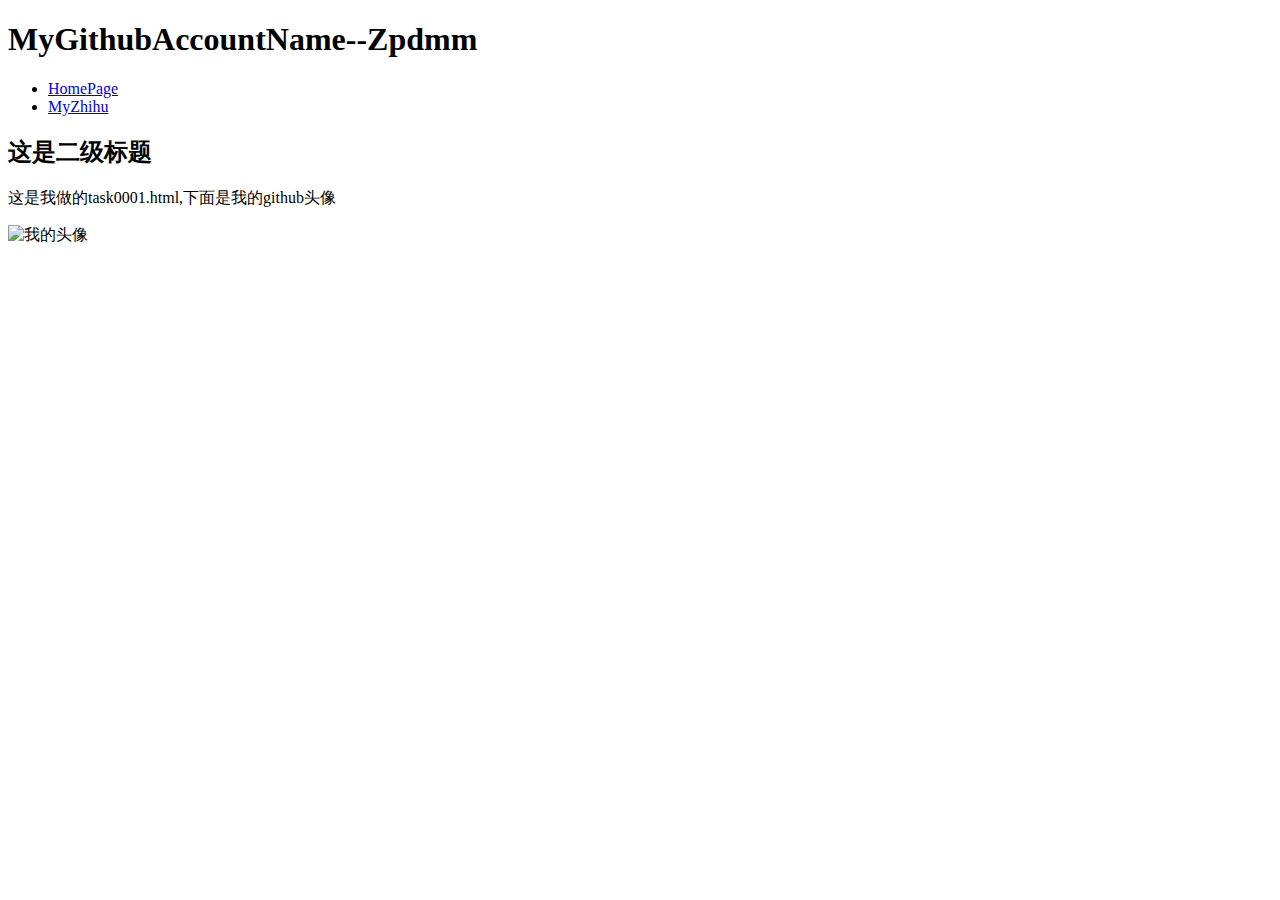
==== task0001/task0001.html @ e5df8db5 "task0001.1.html" ====
<!DOCTYPE html>
<html>
<head>   
	<title>baidu-ife.task0001</title>
	<meta charset = "utf-8">
</head>
<body>
    <h1>MyGithubAccountName--Zpdmm</h1>

    <ul>
    	<li>
    	<a href="task0001.html">HomePage</a>
    	</li>

    	<li>
    	<a href="https://www.zhihu.com/people/zhu-po-de-mei-mei">MyZhihu</a>
    	</li>
    </ul>

    <h2>这是二级标题</h2>
    <p>这是我做的task0001.html,下面是我的github头像</p>
    <img src="https://avatars0.githubusercontent.com/u/13400448?v=3&s=460" alt="我的头像">

</body>
</html>
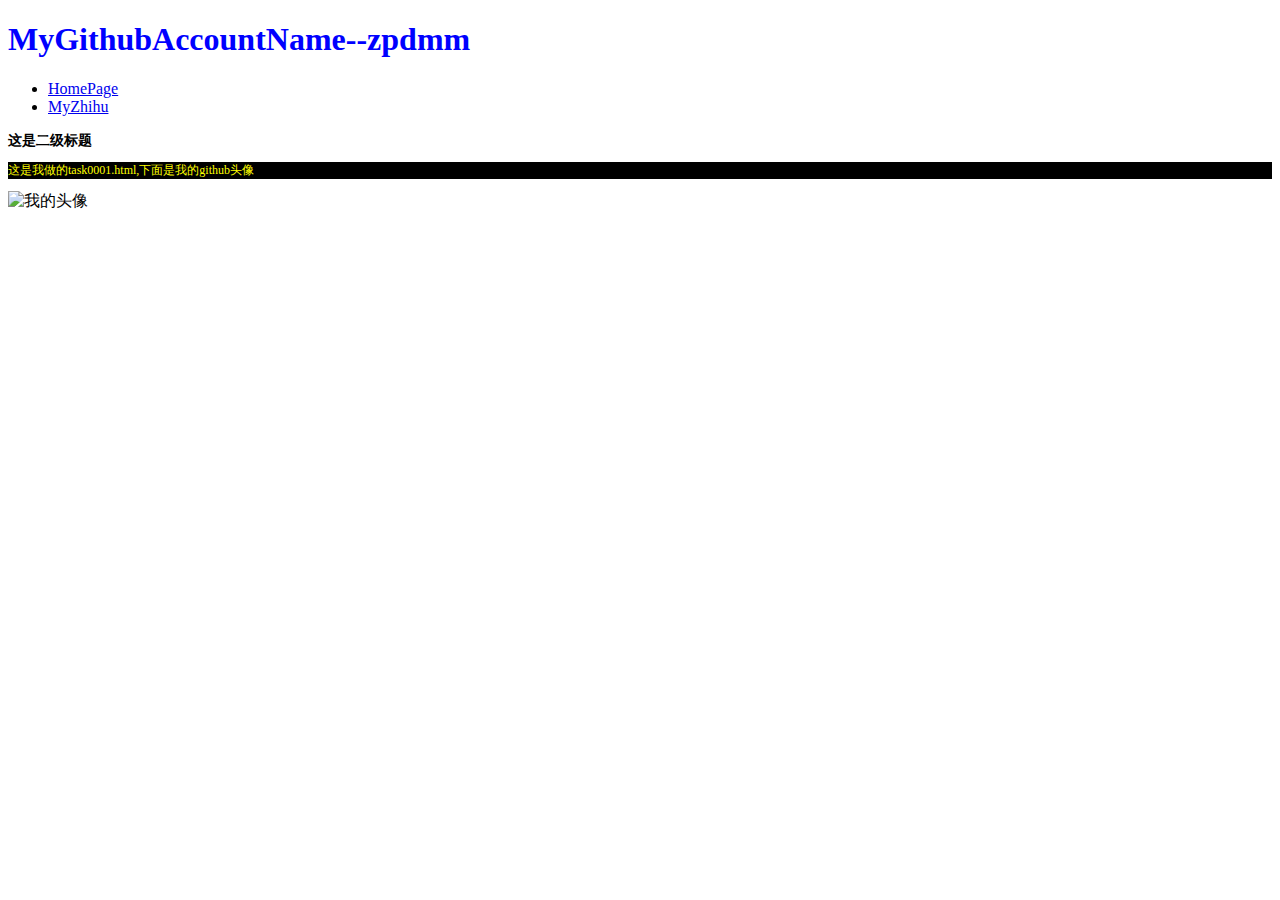
==== commit 446871b4: "task0001.2.html&css" ====
--- a/task0001/task0001.html
+++ b/task0001/task0001.html
@@ -3,9 +3,11 @@
 <head>   
 	<title>baidu-ife.task0001</title>
 	<meta charset = "utf-8">
+    <link rel="stylesheet" type="text/css" href="task0001.css">
 </head>
 <body>
-    <h1>MyGithubAccountName--Zpdmm</h1>
+    <h1>MyGithubAccountName--zpdmm</h1>
+    <!-- 这是task0001.2，我的github账号是zpdmm小写 -->
 
     <ul>
     	<li>
--- a/task0001/task0001.css
+++ b/task0001/task0001.css
@@ -0,0 +1,18 @@
+h1{
+	color: blue;
+}
+
+h2{
+	font-size: 14px;
+}
+
+p{
+	font-size: 12px;
+	color: yellow;
+	background-color: black;
+}
+
+img{
+	border-color: red;
+	border: 2px;
+}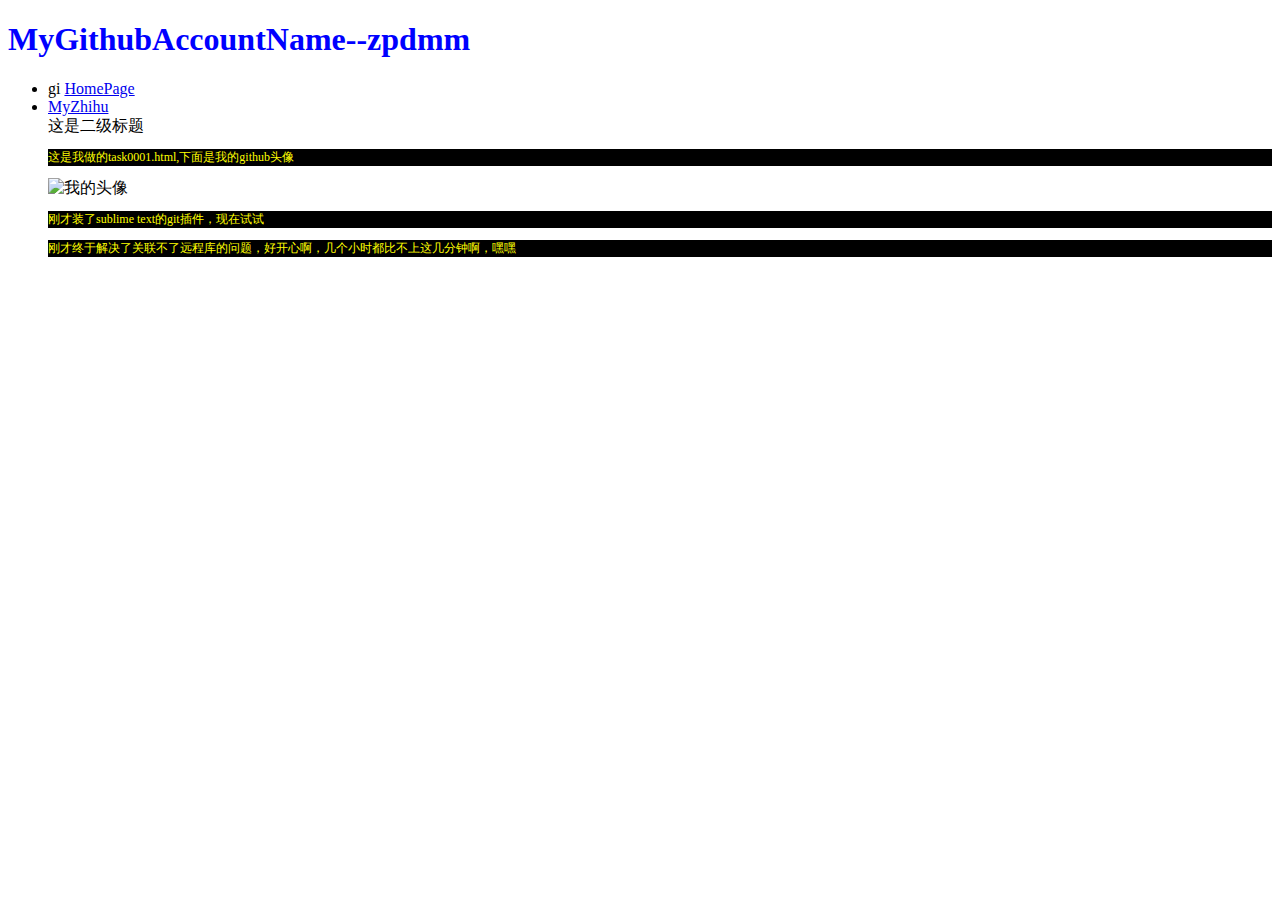
==== commit 64df7a3d: "solve the problem" ====
--- a/task0001/task0001.html
+++ b/task0001/task0001.html
@@ -10,18 +10,20 @@
     <!-- 这是task0001.2，我的github账号是zpdmm小写 -->
 
     <ul>
-    	<li>
+    	<li>gi
     	<a href="task0001.html">HomePage</a>
     	</li>
 
     	<li>
     	<a href="https://www.zhihu.com/people/zhu-po-de-mei-mei">MyZhihu</a>
     	</li>
-    </ul>
+    </
 
     <h2>这是二级标题</h2>
     <p>这是我做的task0001.html,下面是我的github头像</p>
     <img src="https://avatars0.githubusercontent.com/u/13400448?v=3&s=460" alt="我的头像">
+    <p>刚才装了sublime text的git插件，现在试试</p> 
+    <p>刚才终于解决了关联不了远程库的问题，好开心啊，几个小时都比不上这几分钟啊，嘿嘿</p> 
 
 </body>
 </html>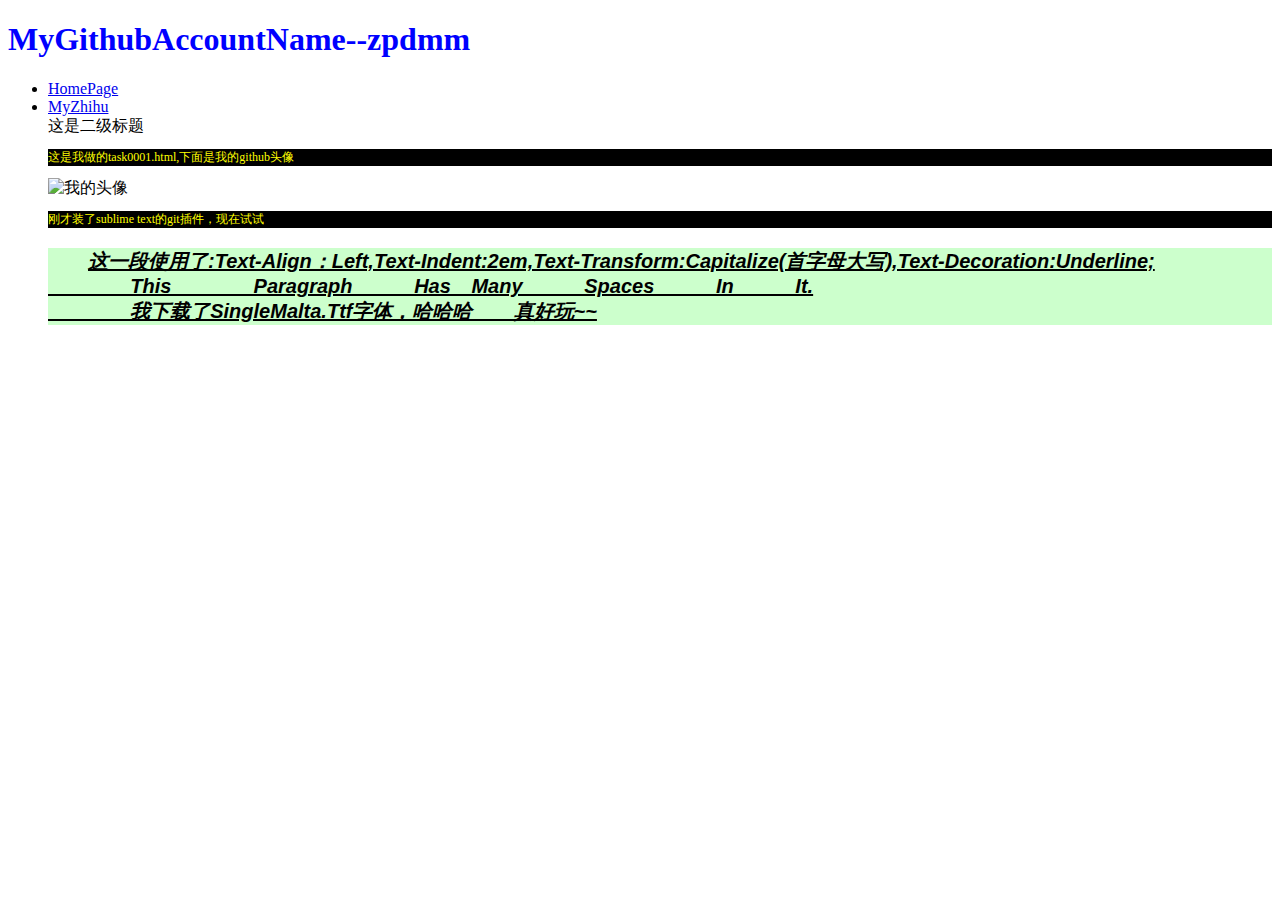
==== commit 9b3117df: "task00001.5" ====
--- a/task0001/task0001.html
+++ b/task0001/task0001.html
@@ -10,7 +10,7 @@
     <!-- 这是task0001.2，我的github账号是zpdmm小写 -->
 
     <ul>
-    	<li>gi
+    	<li>
     	<a href="task0001.html">HomePage</a>
     	</li>
 
@@ -23,7 +23,8 @@
     <p>这是我做的task0001.html,下面是我的github头像</p>
     <img src="https://avatars0.githubusercontent.com/u/13400448?v=3&s=460" alt="我的头像">
     <p>刚才装了sublime text的git插件，现在试试</p> 
-    <p>刚才终于解决了关联不了远程库的问题，好开心啊，几个小时都比不上这几分钟啊，嘿嘿</p> 
-
+    <p class="text-try" >这一段使用了:text-align：left,text-indent:2em,text-transform:capitalize(首字母大写),text-decoration:underline;
+    This    paragraph   has many   spaces   in   it.
+    我下载了SingleMalta.ttf字体，哈哈哈  真好玩~~</p> 
 </body>
 </html>--- a/task0001/task0001.css
+++ b/task0001/task0001.css
@@ -1,18 +1,35 @@
 h1{
+	font-family: myFirstFont;
 	color: blue;
 }
-
 h2{
 	font-size: 14px;
 }
-
 p{
 	font-size: 12px;
 	color: yellow;
 	background-color: black;
 }
-
+.text-try{
+	color: black;
+	background-color: #ccffcc;
+	text-align: left;
+	text-indent: 2em;/*首行缩进*/
+	text-transform: capitalize;/*首字母大写*/
+	text-decoration: underline;/*加了下划线*/
+	white-space: pre;/*对空格的处理*/
+	word-spacing: 15px;/*单词的间距*/
+	line-height: 5em;/*行高*/
+	font: italic bold 20px cursive,sans-serif;
+}
 img{
 	border-color: red;
 	border: 2px;
+}
+
+@font-face{
+	font-family: 'myFirstFont';
+	src:url('F:/fontface/SingleMalta.ttf');
+	font-weight: normal;
+	font-style: normal;
 }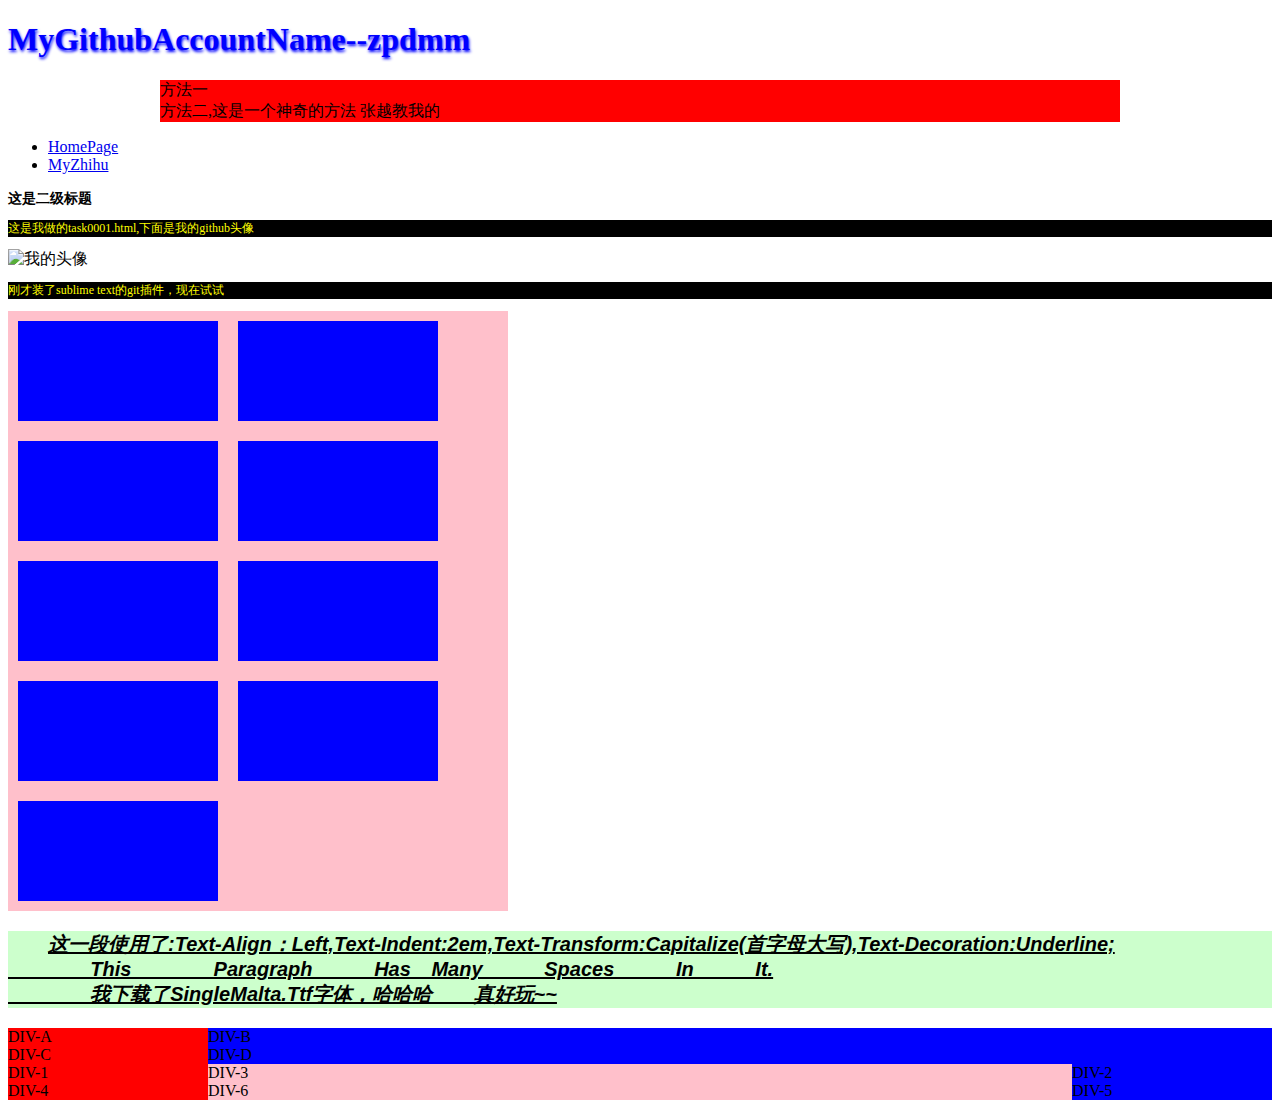
==== commit 4a217655: "task0001.6" ====
--- a/task0001/task0001.html
+++ b/task0001/task0001.html
@@ -9,22 +9,65 @@
     <h1>MyGithubAccountName--zpdmm</h1>
     <!-- 这是task0001.2，我的github账号是zpdmm小写 -->
 
+    <div class="sample1">方法一</div>
+    <div class="sample2">方法二,这是一个神奇的方法  张越教我的</div>
+
     <ul>
     	<li>
-    	<a href="task0001.html">HomePage</a>
-    	</li>
+         <a href="task0001.html">HomePage</a>
+     </li>
 
-    	<li>
-    	<a href="https://www.zhihu.com/people/zhu-po-de-mei-mei">MyZhihu</a>
-    	</li>
-    </
+     <li>
+         <a href="https://www.zhihu.com/people/zhu-po-de-mei-mei">MyZhihu</a>
+     </li>
+ </ul>
 
-    <h2>这是二级标题</h2>
-    <p>这是我做的task0001.html,下面是我的github头像</p>
-    <img src="https://avatars0.githubusercontent.com/u/13400448?v=3&s=460" alt="我的头像">
-    <p>刚才装了sublime text的git插件，现在试试</p> 
+
+ <h2>这是二级标题</h2>
+
+ <p>这是我做的task0001.html,下面是我的github头像</p>
+ <img src="https://avatars0.githubusercontent.com/u/13400448?v=3&s=460" alt="我的头像">
+ <p>刚才装了sublime text的git插件，现在试试</p>     
+
+  
+    <div class="container">
+        <div class="item item1"></div>
+        <div class="item item2"></div>
+        <div class="item item3"></div>
+        <div class="item item4"></div>
+        <div class="item item5"></div>
+        <div class="item item6"></div>
+        <div class="item item7"></div>
+        <div class="item item8"></div>
+        <div class="item item9"></div>   
+    </div>
     <p class="text-try" >这一段使用了:text-align：left,text-indent:2em,text-transform:capitalize(首字母大写),text-decoration:underline;
     This    paragraph   has many   spaces   in   it.
-    我下载了SingleMalta.ttf字体，哈哈哈  真好玩~~</p> 
+    我下载了SingleMalta.ttf字体，哈哈哈  真好玩~~</p>    
+    <div class="rel">
+        <div class="div-a">DIV-A</div>
+        <div class="div-b">DIV-B</div>
+    </div>
+    <br>
+    <div class="rel">
+        <div class="div-c">DIV-C</div>
+        <div class="div-d">DIV-D</div>
+    </div>  
+    <br>  
+    <div class="rel">
+        <div class="div-1">DIV-1</div>
+        <div class="div-3">DIV-3</div>
+        <div class="div-2">DIV-2</div>  
+    </div>
+    <br>
+    <div class="rel">
+        <div class="div-4">DIV-4</div>
+        <div class="div-5">DIV-5</div>
+        <div class="div-6">DIV-6</div>  
+    </div>
+
+
+    
+
 </body>
 </html>--- a/task0001/task0001.css
+++ b/task0001/task0001.css
@@ -1,6 +1,7 @@
 h1{
 	font-family: myFirstFont;
 	color: blue;
+	text-shadow:1px 2px 3px;
 }
 h2{
 	font-size: 14px;
@@ -30,6 +31,96 @@
 @font-face{
 	font-family: 'myFirstFont';
 	src:url('F:/fontface/SingleMalta.ttf');
+	
 	font-weight: normal;
 	font-style: normal;
+}
+.sample1{
+	background-color: red;
+	width: 960px;
+	margin: 0 auto;
+}
+.sample2{
+	background-color: red;
+	width: 960px;
+	position: relative;
+	left: 50%;
+	margin-left: -480px;
+} 
+.div-a{
+	background-color: red;
+	width: 200px;
+	float: left;
+}
+.div-b{
+	background-color: blue;
+	position: absolute;
+	right: 0;
+	left: 200px;
+}
+
+.div-c{
+	background-color: red;
+	left: 0;
+	position: absolute;
+	width: 200px;
+}
+.div-d{
+	background-color: blue;
+	position: absolute;
+	left: 200px;
+	right: 0;
+}
+.rel{
+	position: relative;
+}
+.div-1{
+	background-color: red;
+	position: absolute;
+	left: 0;
+	width: 200px;
+}
+.div-2{
+	background-color: blue;
+	position: absolute;
+	width: 200px;
+	right: 0;
+}
+.div-3{
+	background-color: pink;
+	position: absolute;
+	left: 200px;
+	right: 200px;
+}
+.div-4{
+	background-color: red;
+float: left;
+	width: 200px;
+}
+.div-5{
+	background-color: blue;
+float: right;
+	width: 200px;
+
+}
+.div-6{
+	background-color: pink;
+	position: absolute;
+	left: 200px;
+	right: 200px;
+}
+.container{
+	background-color: pink;
+	width: 500px;
+	display: flex;
+	flex-wrap:wrap;
+}
+.item{
+	background-color: blue;
+	
+	margin: 10px;
+	width: 200px;
+	height: 100px;
+
+
 }